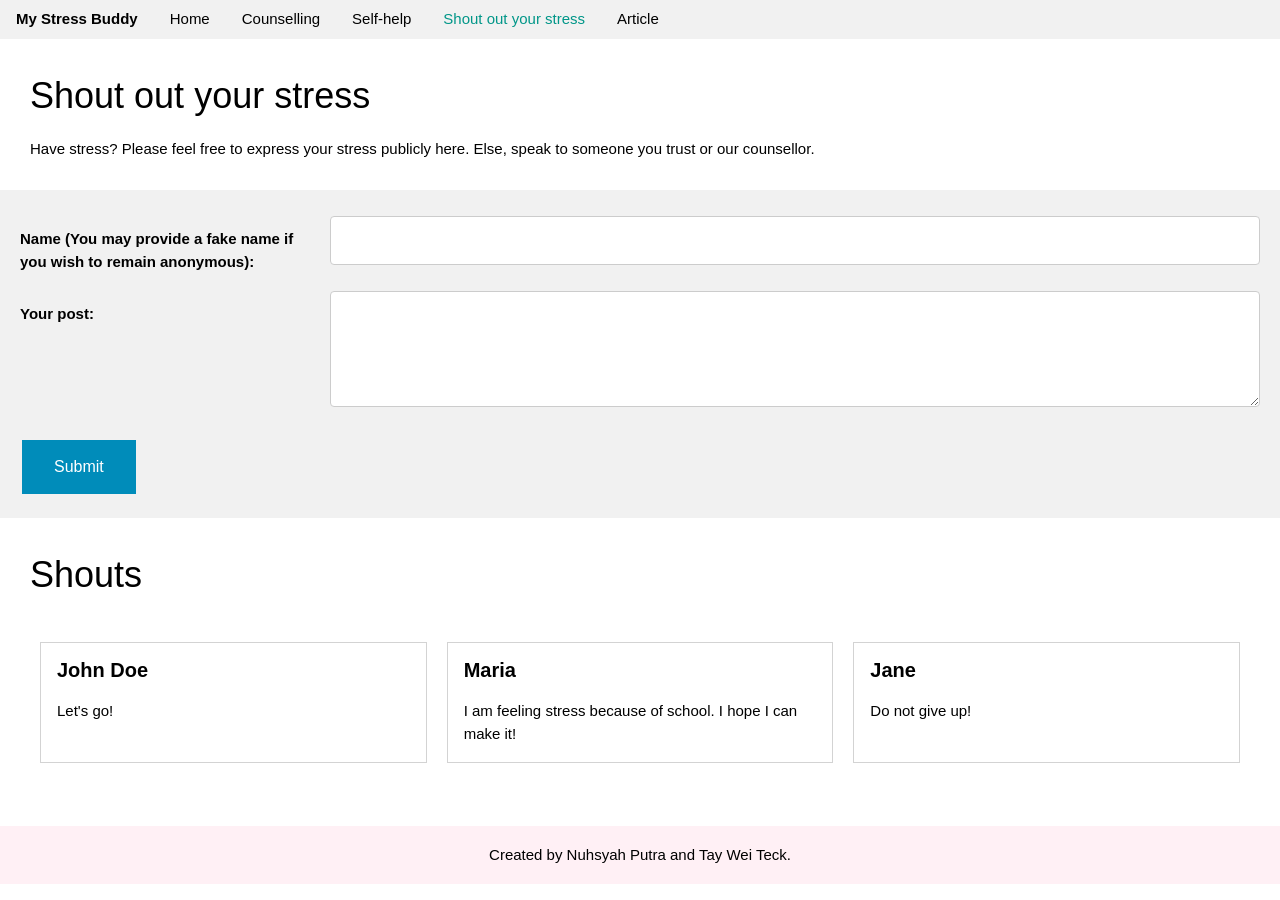
==== shoutOutYourStress.html @ e4b34fe6 "Create webpage" ====
<!DOCTYPE html>
<html>

<head>
    <title>Shout out your stress</title>
</head>

<link rel="stylesheet" href="https://www.w3schools.com/w3css/4/w3.css">
<link rel="stylesheet" href="./css/shoutOutYourStress.css">

<body>

    <header>
        <div class="w3-bar w3-light-grey">
            <a class="w3-bar-item"><b>My Stress Buddy</b></a>
            <a href="index.html" class="w3-bar-item w3-button">Home</a>
            <a href="counselling.html" class="w3-bar-item w3-button">Counselling</a>
            <a href="selfHelp.html" class="w3-bar-item w3-button">Self-help</a>
            <a href="shoutOutYourStress.html" class="w3-bar-item w3-button w3-text-teal">Shout out your stress</a>
            <a href="article.html" class="w3-bar-item w3-button">Article</a>
        </div>
    </header>

    <div class="words">

        <h1>Shout out your stress</h1>
        <p>Have stress? Please feel free to express your stress publicly here. Else, speak to someone you trust or our
            counsellor.</p>

    </div>

    <form action="/action_page.php" class="form">

        <div class="row">
            <div class="col-25">
                <label for="fname"><b>Name (You may provide a fake name if you wish to remain anonymous):</b></label>
            </div>
            <div class="col-75">
                <input type="text" id="fname" name="fname">
            </div>
        </div>

        <div class="row">
            <div class="col-25">
                <label for="inputShout"><b>Your post:</b></label>
            </div>
            <div class="col-75">
                <textarea id="w3review" name="inputShout" rows="4" cols="50"></textarea>
            </div>
        </div>

        <br>

        <button class="button">Submit</button>
    </form>

    <div class="words">
        <h1>Shouts</h1>
    </div>

    <div class="cardArea">

        <div class="card">
            <div class="cardContainer">
                <h4><b>John Doe</b></h4>
                <p>Let's go!</p>
            </div>
        </div>

        <div class="card">
            <div class="cardContainer">
                <h4><b>Maria</b></h4>
                <p>I am feeling stress because of school. I hope I can make it!</p>
            </div>
        </div>

        <div class="card">
            <div class="cardContainer">
                <h4><b>Jane</b></h4>
                <p>Do not give up!</p>
            </div>
        </div>

    </div>

    <br>


    <footer>
        <p>Created by Nuhsyah Putra and Tay Wei Teck.</p>
    </footer>

</body>

</html>
---- css/shoutOutYourStress.css ----
.words {
    margin: 30px;
}

/* ================================ */
/* Form style */
/* ================================ */

.form {
    padding: 20px;
    background-color: #f1f1f1;
}

input,
select,
textarea {
    width: 100%;
    padding: 12px;
    border: 1px solid #ccc;
    border-radius: 4px;
    resize: vertical;
}

label {
    padding: 12px 12px 12px 0;
    display: inline-block;
}

.col-25 {
    float: left;
    width: 25%;
    margin-top: 6px;
}

.col-75 {
    float: left;
    width: 75%;
    margin-top: 6px;
}

/* Clear floats after the columns */
.row:after {
    content: "";
    display: table;
    clear: both;
}

/* Responsive layout - when the screen is less than 600px wide, make the two columns stack on top of each other instead of next to each other */
@media screen and (max-width: 600px) {

    .col-25,
    .col-75,
    input[type=submit] {
        width: 100%;
        margin-top: 0;
    }
}

.button {
    background-color: #008CBA;
    border: none;
    color: white;
    padding: 15px 32px;
    text-align: center;
    text-decoration: none;
    display: inline-block;
    font-size: 16px;
    margin: 4px 2px;
    cursor: pointer;
}

/* ================================ */
/* Card style */
/* ================================ */

.card {
    border: lightgray;
    border-style: solid;
    border-width: 1px;
    width: 40%;
    margin: 10px;
}

.card:hover {
    box-shadow: 0 8px 16px 0 rgba(0, 0, 0, 0.2);
}

.cardContainer {
    padding: 2px 16px;
}

.cardArea {
    display: flex;
    flex-direction: row;
    margin: 30px;
}

/* ================================ */
/* Footer style */
/* ================================ */

footer {
    text-align: center;
    padding: 3px;
    background-color: lavenderblush;
}
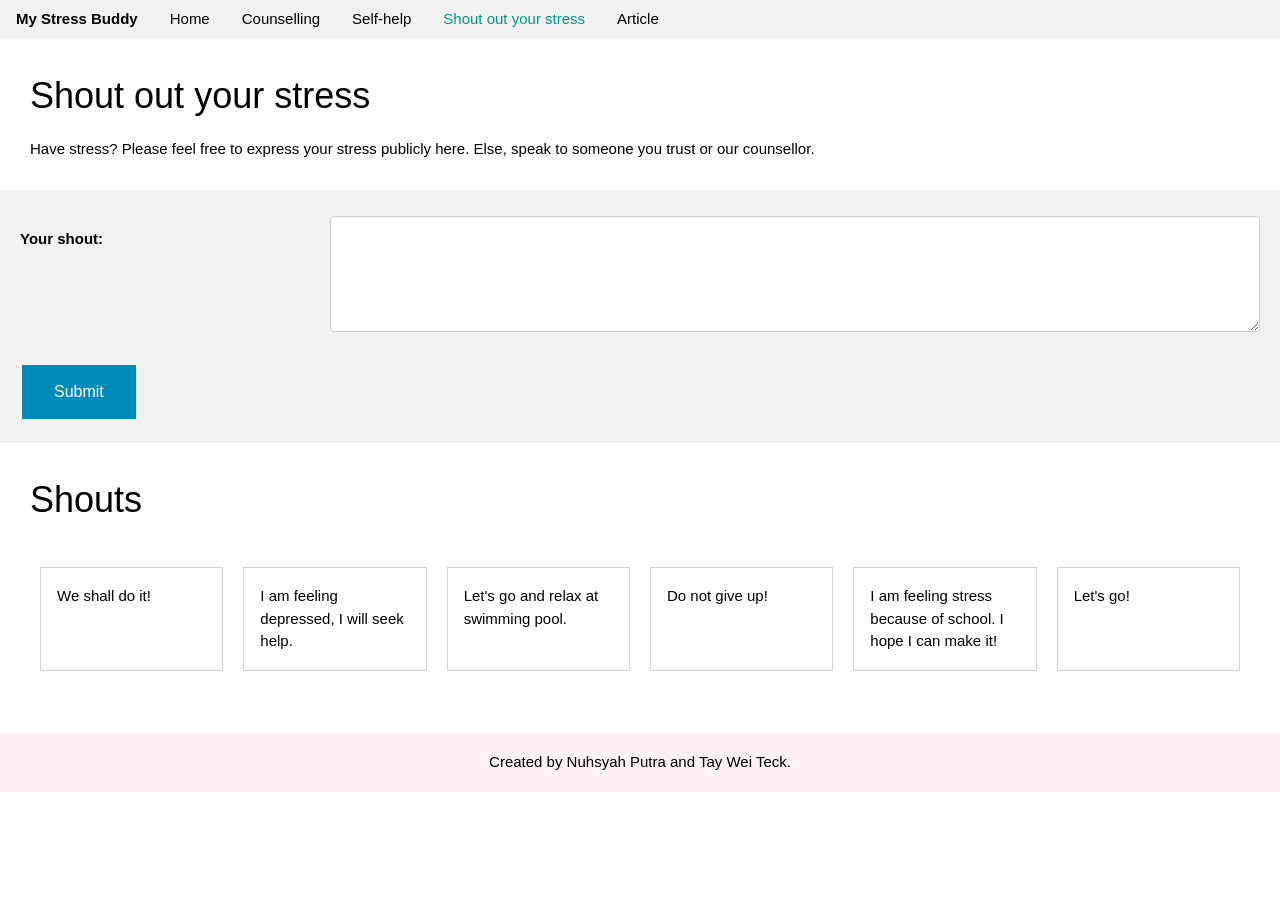
==== commit d6ff827b: "Fix bug and add content" ====
--- a/shoutOutYourStress.html
+++ b/shoutOutYourStress.html
@@ -29,20 +29,11 @@
 
     </div>
 
-    <form action="/action_page.php" class="form">
+    <form class="form">
 
         <div class="row">
             <div class="col-25">
-                <label for="fname"><b>Name (You may provide a fake name if you wish to remain anonymous):</b></label>
-            </div>
-            <div class="col-75">
-                <input type="text" id="fname" name="fname">
-            </div>
-        </div>
-
-        <div class="row">
-            <div class="col-25">
-                <label for="inputShout"><b>Your post:</b></label>
+                <label for="inputShout"><b>Your shout:</b></label>
             </div>
             <div class="col-75">
                 <textarea id="w3review" name="inputShout" rows="4" cols="50"></textarea>
@@ -51,39 +42,37 @@
 
         <br>
 
-        <button class="button">Submit</button>
+        <button class="button" onclick="pushData()">Submit</button>
     </form>
 
     <div class="words">
         <h1>Shouts</h1>
     </div>
 
-    <div class="cardArea">
 
-        <div class="card">
-            <div class="cardContainer">
-                <h4><b>John Doe</b></h4>
-                <p>Let's go!</p>
-            </div>
-        </div>
+    <div class="cardArea" id="demo">
 
-        <div class="card">
-            <div class="cardContainer">
-                <h4><b>Maria</b></h4>
-                <p>I am feeling stress because of school. I hope I can make it!</p>
-            </div>
-        </div>
-
-        <div class="card">
-            <div class="cardContainer">
-                <h4><b>Jane</b></h4>
-                <p>Do not give up!</p>
-            </div>
-        </div>
 
     </div>
 
     <br>
+
+    <script>
+        const post = ["We shall do it!", "I am feeling depressed, I will seek help.", "Let's go and relax at swimming pool.", "Do not give up!", "I am feeling stress because of school. I hope I can make it!", "Let's go!"]
+
+        function pushData() {
+            var input = document.getElementsByName('inputShout');
+            post.push(input);
+        }
+
+        var card = '';
+
+        post.forEach(function (post) {
+            card += '<div class="card"><div class="cardContainer"><p>' + post + '</p></div></div>'
+        })
+
+        document.getElementById("demo").innerHTML = card;
+    </script>
 
 
     <footer>
